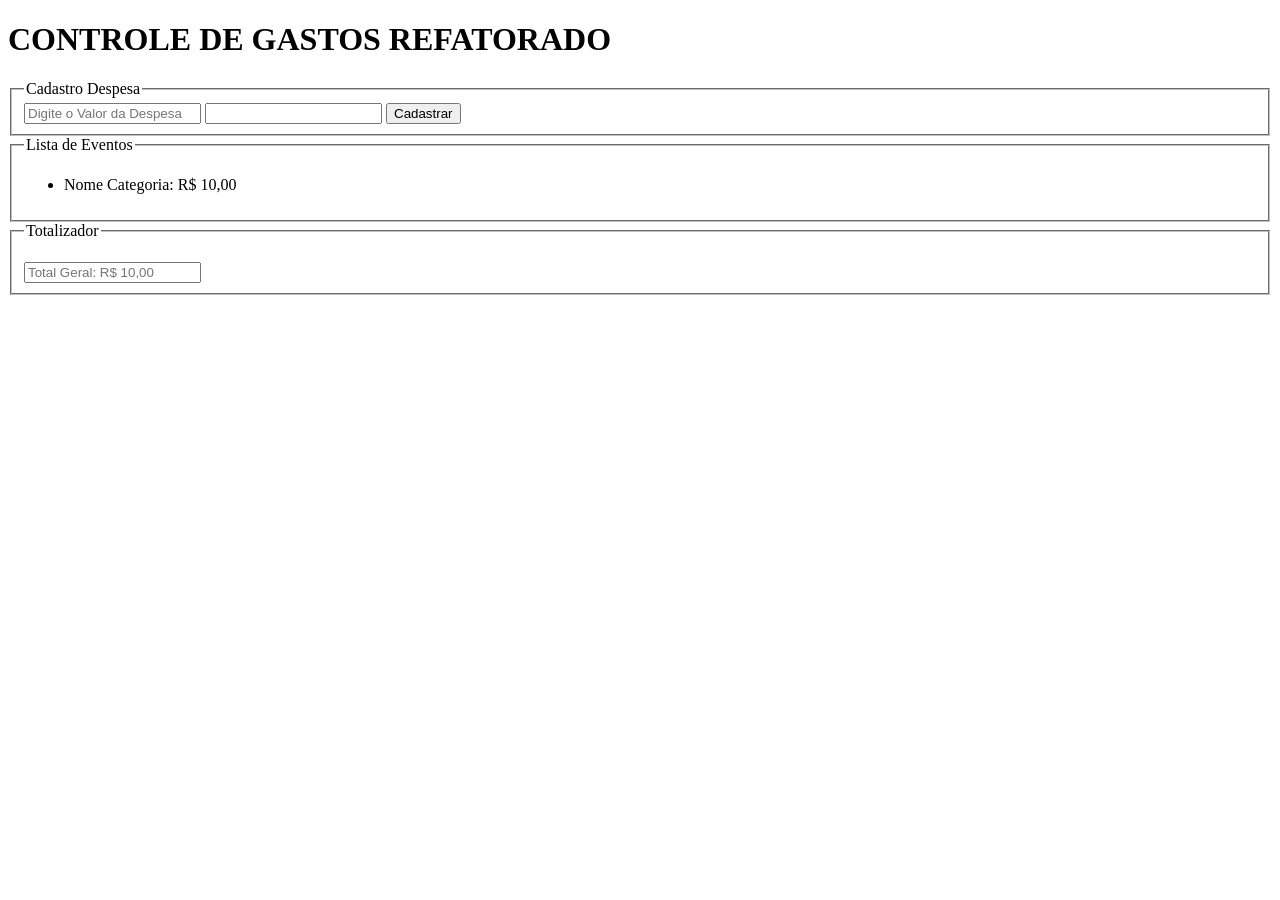
==== novainterface.html @ aec6497f "projeto Finalizado" ====
<!DOCTYPE html>
<html lang="pt-br">
<head>
    <meta charset="UTF-8">
    <meta name="viewport" content="width=device-width, initial-scale=1.0">
    <title>Controle de Gastos Refatorado</title>
</head>
<body>
    <h1>CONTROLE DE GASTOS REFATORADO</h1>
    <form id="formulario">
        <fieldset>
            <legend>Cadastro Despesa</legend>
            <input type="text" name="valor" id="valor" placeholder="Digite o Valor da Despesa" required>
            <input type="text" name="categoria" id="categoria" list="opcoes" required autocomplete="off">
            <datalist id="opcoes">
                <option value="alimentacao">Alimentacao</option>
            </datalist>
            <input type="submit" value="Cadastrar" id="btnCadastrar">
        </fieldset>

        <fieldset>
            <legend>Lista de Eventos</legend>
            <ul id="resultado">
                <li id="">Nome Categoria: R$ 10,00</li>
            </ul>
            
        </fieldset>

        <fieldset>
            <legend>Totalizador</legend>
            <ul id="subtotal"></ul>
            <input type="text" name="totalGeral" id="totalGeral" readonly placeholder="Total Geral: R$ 10,00">
        </fieldset>
    </form>
    <script type="module" src="JavaScript/Sistema.js"></script>
</body>
</html>
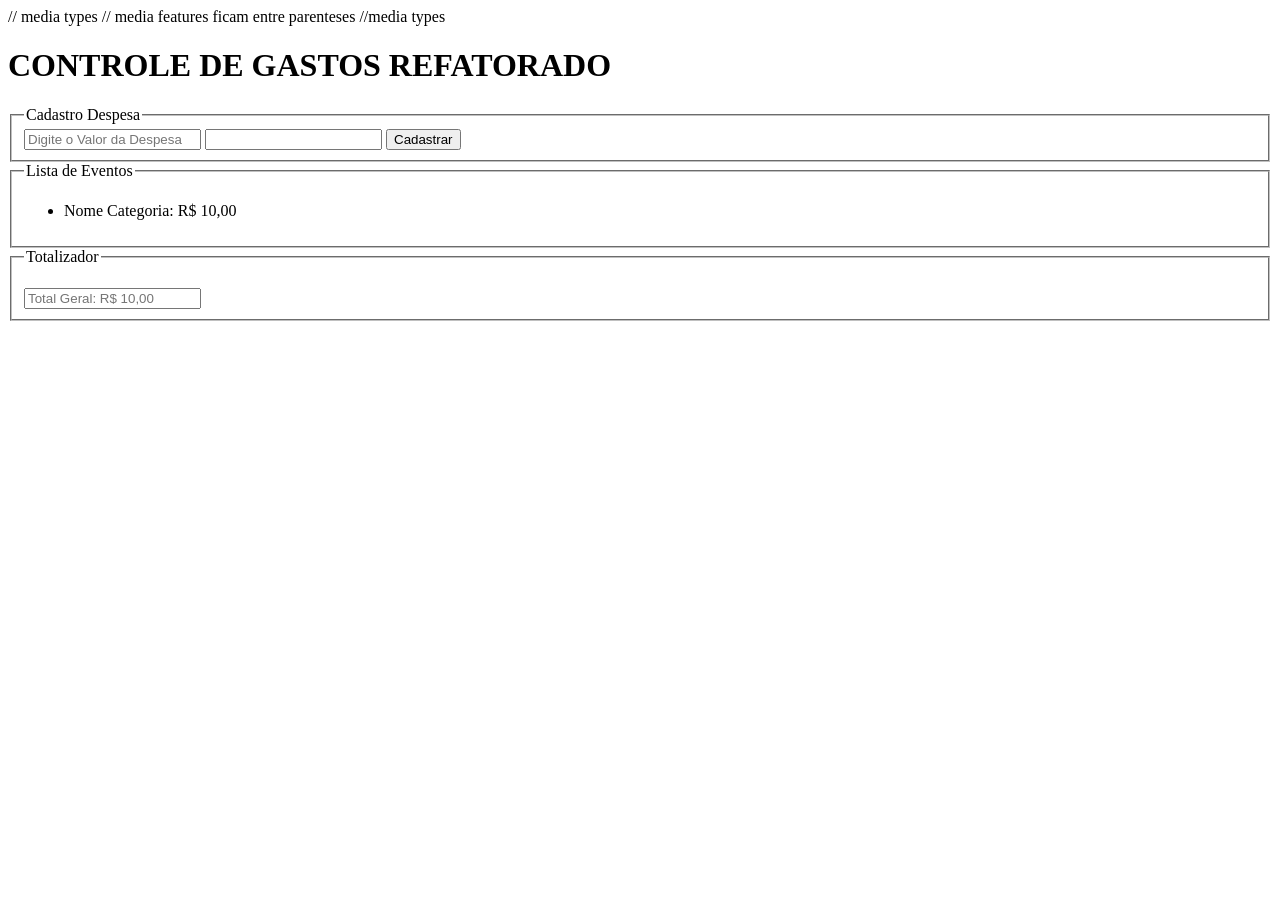
==== commit 8c64cdc7: "feature/css incompleto" ====
--- a/novainterface.html
+++ b/novainterface.html
@@ -4,6 +4,11 @@
     <meta charset="UTF-8">
     <meta name="viewport" content="width=device-width, initial-scale=1.0">
     <title>Controle de Gastos Refatorado</title>
+    <link rel="stylesheet" href="Estilos/tela.css" media="screen"> // media types
+    <link rel="stylesheet" href="Estilos/telaRetrato" media="screen and (orientation: portrait)"> // media features ficam entre parenteses
+    <link rel="stylesheet" href="Estilos/telaPaisagem" media="screen and (orientation: landscape)">
+    <link rel="stylesheet" href="Estilos/impressora.css" media="print">
+    <link rel="stylesheet" href="Estilos/geral" media="all"> //media types
 </head>
 <body>
     <h1>CONTROLE DE GASTOS REFATORADO</h1>
